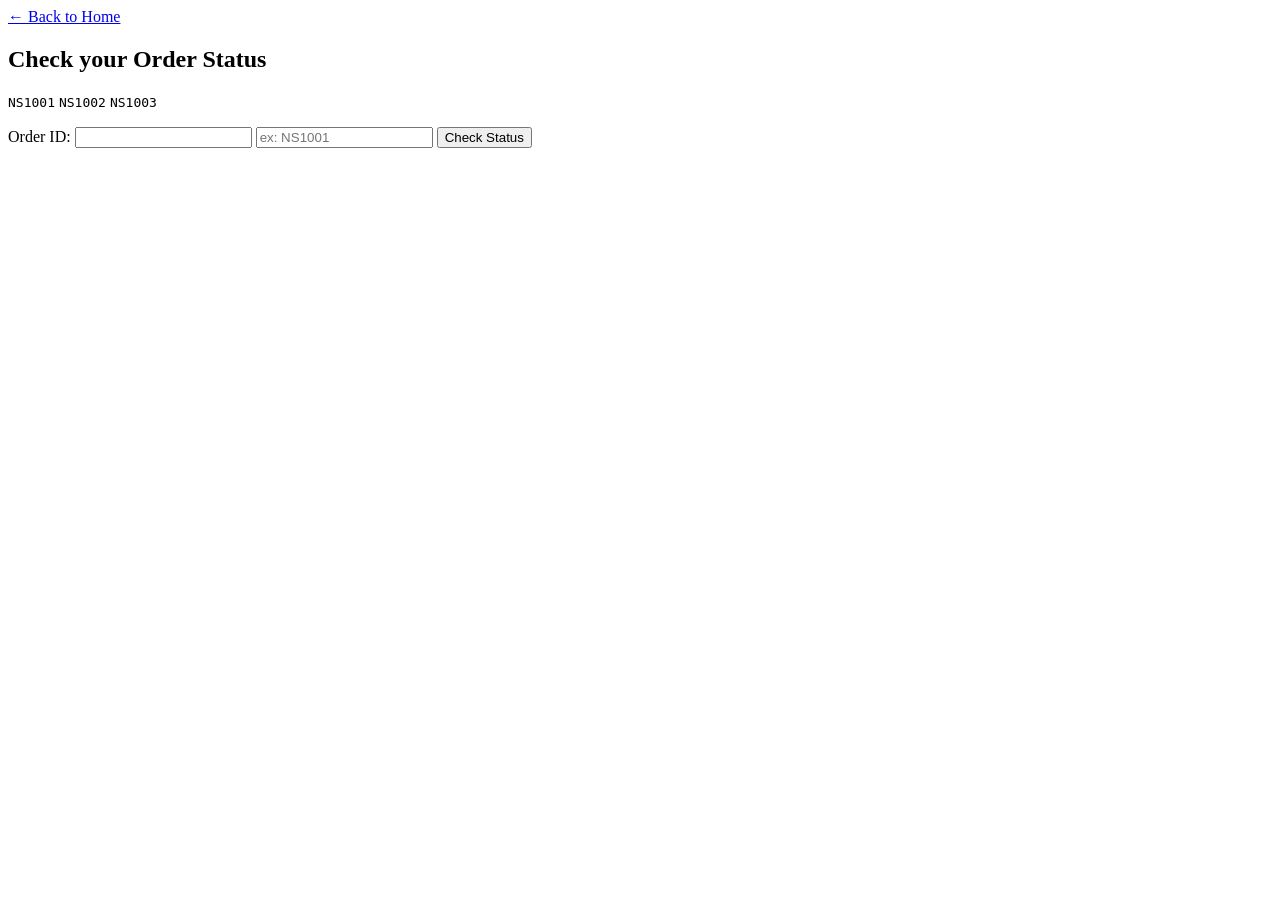
==== order.html @ be41662b "feat: add order lookup form - collect the reference needed for self-service status (NS-05)" ====
<!DOCTYPE html>
<html lang="en">
<head>
    <meta charset="UTF-8">
    <meta name="viewport" content="width=device-width, initial-scale=1.0">
    <title>Order Status Lookup</title>
</head>
<body>
    <main>
        <a href="index.html">&larr; Back to Home</a>
        <h2>Check your Order Status</h2>
        <section>
            <p class="demo-ids">
                <code>NS1001</code>
                <code>NS1002</code>
                <code>NS1003</code>
            </p>
            <label for="order-number">Order ID:</label>
            <input id="order-number">
            <input
            type="text"
            id="order-number"
            name="order-number"
            placeholder="ex: NS1001"
            >
            <button id="check-order">Check Status</button>
            <div id="order-result">

            </div>
        </section>
    </main>

    <script src="order.js" defer></script>
</body>
</html>
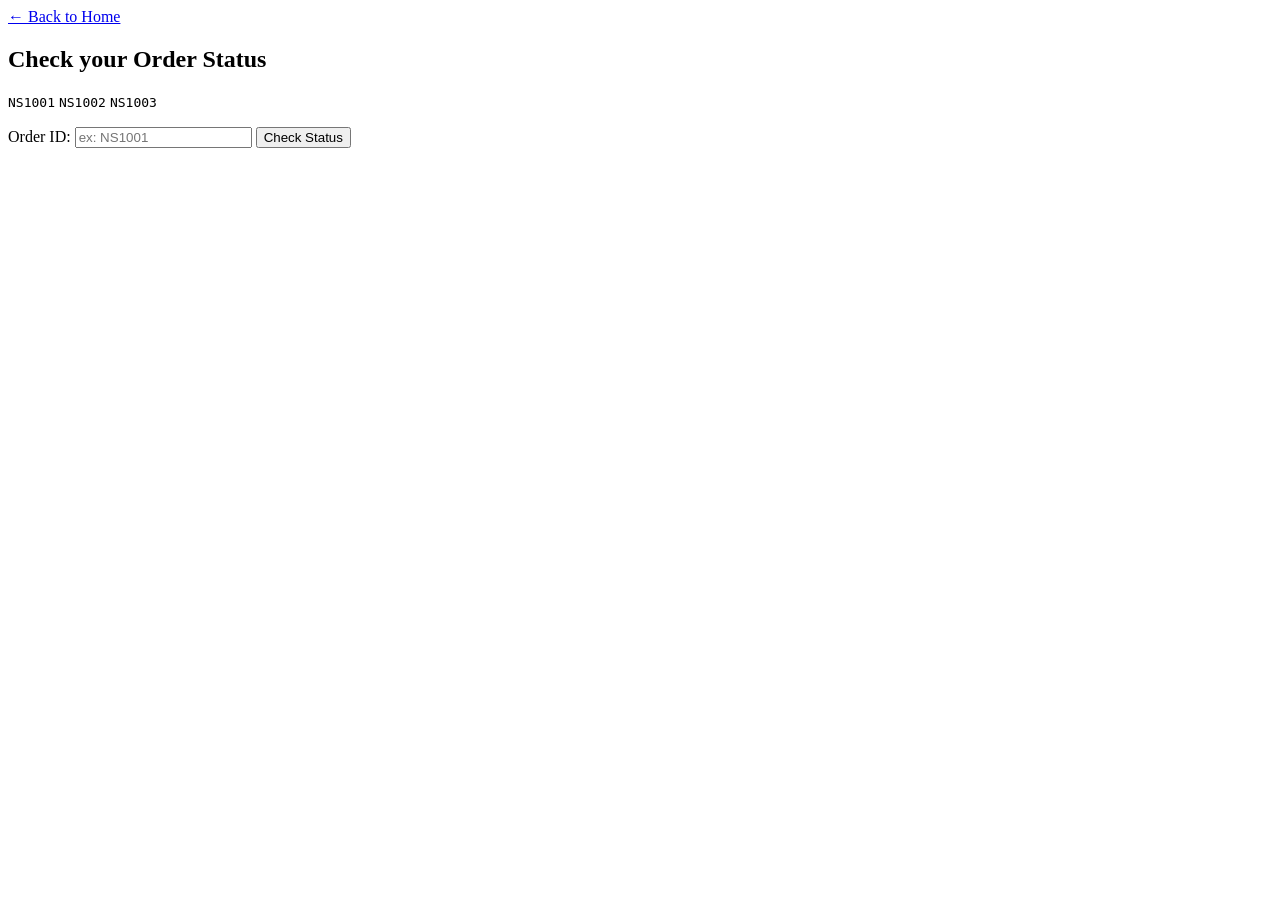
==== commit dce5de89: "feat: answer fictional order lookups - deflect basic status questions without an agent (NS-06)" ====
--- a/order.html
+++ b/order.html
@@ -16,7 +16,7 @@
                 <code>NS1003</code>
             </p>
             <label for="order-number">Order ID:</label>
-            <input id="order-number">
+        
             <input
             type="text"
             id="order-number"
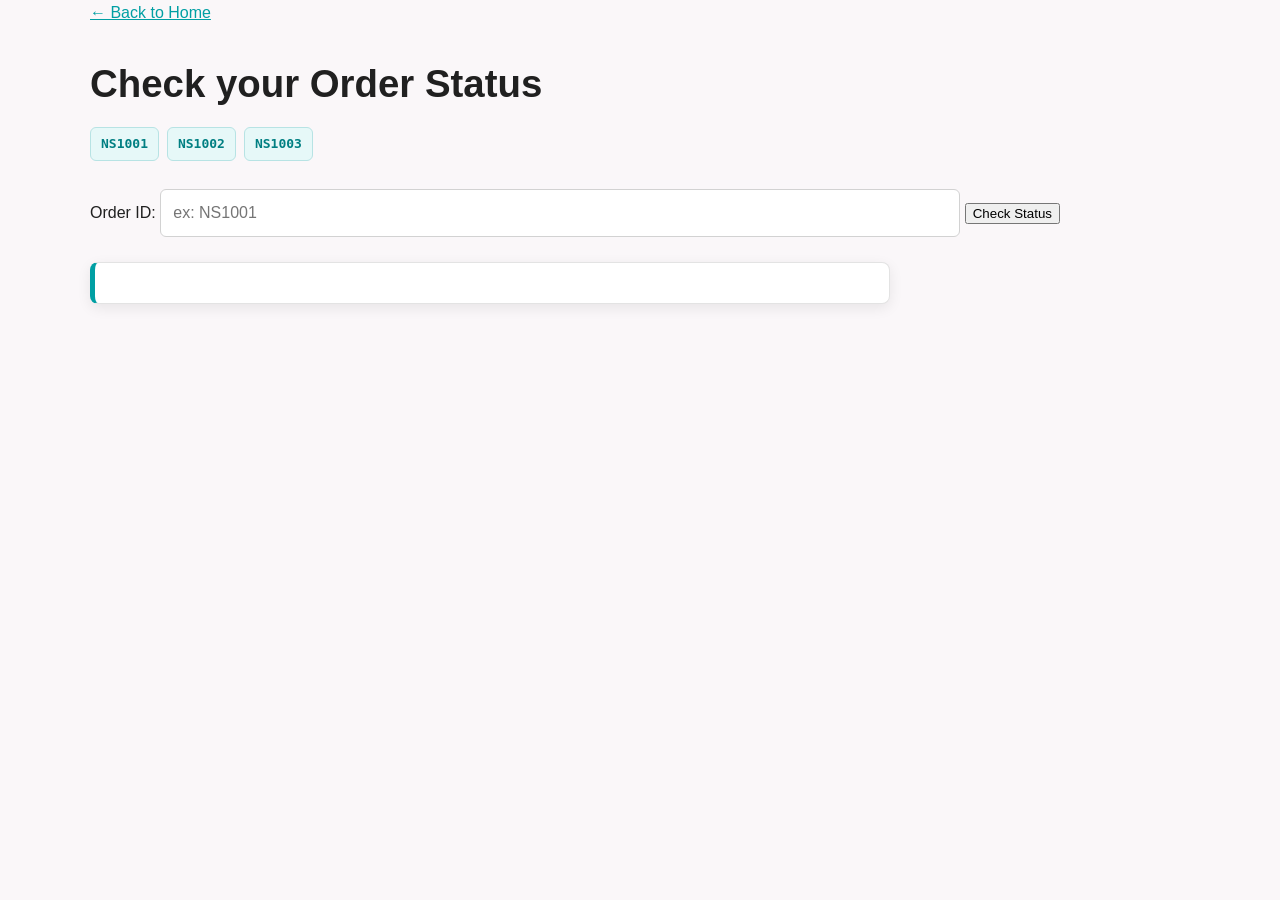
==== commit 6585e887: "feat: add styles.css- give uniform styling to existing pages" ====
--- a/order.html
+++ b/order.html
@@ -4,6 +4,7 @@
     <meta charset="UTF-8">
     <meta name="viewport" content="width=device-width, initial-scale=1.0">
     <title>Order Status Lookup</title>
+      <link rel="stylesheet" href="styles.css">
 </head>
 <body>
     <main>
--- a/styles.css
+++ b/styles.css
@@ -0,0 +1,1221 @@
+:root {
+
+    /* Brand colours */
+    --teal: #009fa3;
+    --teal-dark: #007f82;
+    --teal-light: #e6f8f8;
+
+    --pink: #c91b5b;
+    --pink-dark: #a9154c;
+    --pink-light: #fce8ef;
+
+    /* PLP-style gradient */
+    --brand-gradient: linear-gradient(
+        110deg,
+        #c91b5b 0%,
+        #865377 48%,
+        #009fa3 100%
+    );
+
+    /* Core */
+    --white: #ffffff;
+    --background: #faf7f9;
+    --text: #202020;
+    --text-light: #5f6368;
+    --muted: #767676;
+
+    /* Borders and shadows */
+    --border: #e3e3e3;
+    --shadow: 0 4px 14px rgba(0, 0, 0, 0.08);
+    --shadow-hover: 0 8px 22px rgba(0, 0, 0, 0.12);
+
+    /* Other accents */
+    --yellow: #f6c744;
+    --green: #22a447;
+    --green-light: #eaf8ee;
+    --cyan-light: #e7f8fc;
+
+    /* Layout */
+    --max-width: 1100px;
+    --radius: 8px;
+}
+* {
+    box-sizing: border-box;
+}
+
+html {
+    scroll-behavior: smooth;
+}
+
+body {
+    margin: 0;
+
+    font-family:
+        Inter,
+        -apple-system,
+        BlinkMacSystemFont,
+        "Segoe UI",
+        Roboto,
+        Arial,
+        sans-serif;
+
+    background: var(--background);
+    color: var(--text);
+
+    line-height: 1.6;
+
+    min-height: 100vh;
+}
+
+
+/* LINKS */
+
+a {
+    color: var(--teal);
+}
+
+a:hover {
+    color: var(--pink);
+}
+
+
+/* ACCESSIBILITY */
+
+.skip-link {
+    position: absolute;
+
+    left: -9999px;
+    top: 10px;
+
+    z-index: 9999;
+
+    padding: 10px 16px;
+
+    background: var(--pink);
+    color: var(--white);
+
+    border-radius: var(--radius);
+
+    text-decoration: none;
+}
+
+.skip-link:focus {
+    left: 10px;
+}
+
+
+/* Keyboard focus */
+
+a:focus-visible,
+button:focus-visible,
+input:focus-visible,
+select:focus-visible {
+
+    outline: 3px solid var(--pink);
+    outline-offset: 3px;
+}
+.site-header {
+
+    width: 100%;
+
+    min-height: 70px;
+
+    padding: 0 6%;
+
+    background: var(--white);
+
+    border-bottom: 1px solid var(--border);
+
+    display: flex;
+
+    align-items: center;
+
+    justify-content: space-between;
+
+    gap: 20px;
+
+    position: relative;
+
+    z-index: 10;
+}
+
+
+/* Brand */
+
+.brand {
+
+    color: var(--teal);
+
+    font-size: 1.25rem;
+
+    font-weight: 800;
+
+    text-decoration: none;
+
+    white-space: nowrap;
+}
+
+.brand:hover {
+    color: var(--pink);
+}
+
+
+/* Navigation */
+
+.site-header nav {
+
+    display: flex;
+
+    align-items: center;
+
+    gap: 5px;
+
+    flex-wrap: wrap;
+}
+
+.site-header nav a {
+
+    color: var(--text);
+
+    text-decoration: none;
+
+    font-size: 0.92rem;
+
+    font-weight: 600;
+
+    padding: 9px 13px;
+
+    border-radius: 6px;
+
+    transition:
+        background 0.2s ease,
+        color 0.2s ease;
+}
+
+.site-header nav a:hover {
+
+    background: var(--teal-light);
+
+    color: var(--teal-dark);
+}
+
+.site-header nav a[aria-current="page"] {
+
+    background: var(--teal);
+
+    color: var(--white);
+}
+
+body > a:not(.skip-link) {
+
+    display: inline-block;
+
+    margin-top: 18px;
+
+    margin-left: max(4%, calc((100% - var(--max-width)) / 2));
+
+    padding: 8px 12px;
+
+    color: var(--teal);
+
+    font-weight: 700;
+
+    text-decoration: none;
+
+    border-radius: 6px;
+
+    transition:
+        background 0.2s ease,
+        color 0.2s ease;
+}
+
+body > a:not(.skip-link):hover {
+
+    background: var(--teal-light);
+
+    color: var(--pink);
+}
+
+/*main content*/
+
+main {
+
+    width: min(92%, var(--max-width));
+
+    margin-left: auto;
+    margin-right: auto;
+
+    padding-bottom: 40px;
+}
+
+
+/* Existing order.html main */
+
+main > h2 {
+
+    margin-top: 35px;
+
+    margin-bottom: 20px;
+
+    font-size: clamp(1.7rem, 4vw, 2.4rem);
+
+    line-height: 1.2;
+}
+
+
+/*page header*/
+
+.page-header {
+
+    padding: 45px 0 25px;
+}
+
+.page-header h1 {
+
+    margin: 0 0 10px;
+
+    font-size: clamp(2rem, 5vw, 3rem);
+
+    line-height: 1.1;
+}
+
+.page-header p {
+
+    margin: 0;
+
+    max-width: 700px;
+
+    color: var(--muted);
+
+    font-size: 1.05rem;
+}
+
+
+/* Existing returns.html H1 */
+
+main > h1 {
+
+    margin-top: 35px;
+
+    margin-bottom: 10px;
+
+    font-size: clamp(2rem, 5vw, 3rem);
+
+    line-height: 1.1;
+}
+
+
+/* HERO */
+
+.hero {
+
+    margin-top: 30px;
+
+    margin-bottom: 45px;
+
+    padding: 45px 40px;
+
+    background: var(--brand-gradient);
+
+    color: var(--white);
+
+    border-radius: var(--radius);
+
+    position: relative;
+
+    overflow: hidden;
+}
+
+.hero::after {
+
+    content: "";
+
+    position: absolute;
+
+    width: 190px;
+    height: 190px;
+
+    right: -60px;
+    top: -70px;
+
+    border-radius: 50%;
+
+    background: rgba(255, 255, 255, 0.08);
+}
+
+.hero .eyebrow {
+
+    margin: 0 0 10px;
+
+    color: var(--white);
+
+    font-size: 0.85rem;
+
+    font-weight: 800;
+
+    text-transform: uppercase;
+
+    letter-spacing: 0.5px;
+}
+
+.hero h1 {
+
+    margin: 0 0 15px;
+
+    max-width: 800px;
+
+    font-size: clamp(2rem, 5vw, 3.2rem);
+
+    line-height: 1.1;
+}
+
+.hero p {
+
+    margin: 0;
+
+    max-width: 720px;
+
+    color: rgba(255, 255, 255, 0.92);
+
+    font-size: 1.05rem;
+}
+
+
+/*  SUPPORT OPTIONS */
+
+.support-options {
+
+    margin-bottom: 40px;
+}
+
+.support-options h2 {
+
+    margin-bottom: 20px;
+
+    font-size: 1.4rem;
+}
+
+
+/*   CARD GRID */
+
+.card-grid {
+
+    display: grid;
+
+    grid-template-columns: repeat(2, minmax(0, 1fr));
+
+    gap: 25px;
+}
+
+
+/* SUPPORT CARDS */
+
+.support-card {
+
+    background: var(--white);
+
+    border: 1px solid var(--border);
+
+    border-radius: var(--radius);
+
+    padding: 28px;
+
+    box-shadow: var(--shadow);
+
+    transition:
+        transform 0.2s ease,
+        box-shadow 0.2s ease,
+        border-color 0.2s ease;
+}
+
+.support-card:hover {
+
+    transform: translateY(-3px);
+
+    box-shadow: var(--shadow-hover);
+
+    border-color: var(--teal);
+}
+
+.support-card h3 {
+
+    margin: 0 0 10px;
+
+    font-size: 1.25rem;
+}
+
+.support-card p {
+
+    margin: 0 0 20px;
+
+    color: var(--muted);
+}
+
+
+/*  BUTTON  */
+
+.button {
+
+    display: inline-flex;
+
+    align-items: center;
+
+    justify-content: center;
+
+    min-height: 44px;
+
+    padding: 10px 20px;
+
+    border: 2px solid var(--pink);
+
+    border-radius: var(--radius);
+
+    background: var(--pink);
+
+    color: var(--white);
+
+    font: inherit;
+
+    font-weight: 700;
+
+    text-decoration: none;
+
+    cursor: pointer;
+
+    transition:
+        background 0.2s ease,
+        border-color 0.2s ease,
+        transform 0.15s ease;
+}
+
+.button:hover {
+
+    background: var(--pink-dark);
+
+    border-color: var(--pink-dark);
+
+    color: var(--white);
+
+    transform: translateY(-1px);
+}
+
+
+/*  PROTOTYPE NOTICE */
+
+.prototype-notice {
+
+    margin: 30px 0 40px;
+
+    padding: 20px;
+
+    background: var(--pink-light);
+
+    border: 1px solid #edb3c6;
+
+    border-left: 5px solid var(--pink);
+
+    border-radius: var(--radius);
+}
+
+.prototype-notice h2 {
+
+    margin: 0 0 5px;
+
+    color: var(--pink);
+
+    font-size: 1.1rem;
+}
+
+.prototype-notice p {
+
+    margin: 0;
+
+    color: var(--text-light);
+
+    font-size: 0.93rem;
+}
+
+main > p {
+
+    color: var(--text-light);
+
+    max-width: 800px;
+}
+
+
+/* Returns policy list */
+
+main > ul {
+
+    margin: 20px 0 30px;
+
+    padding: 22px 25px 22px 45px;
+
+    background: var(--white);
+
+    border: 1px solid var(--border);
+
+    border-left: 5px solid var(--teal);
+
+    border-radius: var(--radius);
+
+    box-shadow: var(--shadow);
+}
+
+main > ul li {
+
+    margin-bottom: 8px;
+
+    color: var(--text-light);
+}
+
+main > ul li:last-child {
+    margin-bottom: 0;
+}
+
+
+/* FORM */
+
+.submit-form {
+
+    width: 100%;
+
+    max-width: 800px;
+
+    margin: 20px 0 30px;
+
+    padding: 30px;
+
+    background: var(--white);
+
+    border: 1px solid var(--border);
+
+    border-radius: var(--radius);
+
+    box-shadow: var(--shadow);
+}
+
+
+/* Labels */
+
+.submit-form label {
+
+    display: block;
+
+    margin-bottom: 7px;
+
+    color: var(--text);
+
+    font-weight: 700;
+
+    font-size: 0.95rem;
+}
+
+
+/* Inputs and select */
+
+.submit-form input,
+.submit-form select {
+
+    width: 100%;
+
+    min-height: 46px;
+
+    padding: 10px 12px;
+
+    border: 1px solid #d2d2d2;
+
+    border-radius: 6px;
+
+    background: var(--white);
+
+    color: var(--text);
+
+    font: inherit;
+
+    margin-bottom: 18px;
+
+    transition:
+        border-color 0.2s ease,
+        box-shadow 0.2s ease;
+}
+
+
+/* Focus */
+
+.submit-form input:focus,
+.submit-form select:focus {
+
+    outline: none;
+
+    border-color: var(--teal);
+
+    box-shadow:
+        0 0 0 3px rgba(0, 159, 163, 0.14);
+}
+
+
+/*  Demo order IDs */
+
+.demo-ids {
+
+    display: flex;
+
+    flex-wrap: wrap;
+
+    gap: 8px;
+
+    margin: 0 0 20px;
+}
+
+.demo-ids code {
+
+    display: inline-block;
+
+    padding: 6px 10px;
+
+    background: var(--teal-light);
+
+    color: var(--teal-dark);
+
+    border: 1px solid #b7e3e4;
+
+    border-radius: 6px;
+
+    font-family: monospace;
+
+    font-weight: 700;
+}
+
+
+/* Existing order.html section */
+
+main section {
+
+    margin-bottom: 30px;
+}
+
+
+/* Order input */
+
+#order-number {
+
+    width: 100%;
+
+    max-width: 800px;
+
+    min-height: 46px;
+
+    padding: 10px 12px;
+
+    margin: 8px 0 15px;
+
+    border: 1px solid #d2d2d2;
+
+    border-radius: 6px;
+
+    background: var(--white);
+
+    color: var(--text);
+
+    font: inherit;
+}
+
+#order-number:focus {
+
+    outline: none;
+
+    border-color: var(--teal);
+
+    box-shadow:
+        0 0 0 3px rgba(0, 159, 163, 0.14);
+}
+
+
+/* Check status button */
+
+#check-order {
+
+    margin-bottom: 20px;
+}
+
+
+/*  ORDER RESULT */
+
+#order-result {
+
+    width: 100%;
+
+    max-width: 800px;
+
+    padding: 20px;
+
+    margin-top: 10px;
+
+    background: var(--white);
+
+    border: 1px solid var(--border);
+
+    border-left: 5px solid var(--teal);
+
+    border-radius: var(--radius);
+
+    box-shadow: var(--shadow);
+
+    overflow-wrap: anywhere;
+}
+
+
+/*  DUMMY DATA */
+
+.dummydata {
+
+    width: 100%;
+
+    max-width: 800px;
+
+    padding: 18px 20px;
+
+    margin: 20px 0;
+
+    background: var(--teal-light);
+
+    border: 1px dashed #8acfd1;
+
+    border-radius: var(--radius);
+
+    color: var(--text-light);
+
+    font-size: 0.92rem;
+}
+
+.dummydata p {
+
+    margin: 4px 0;
+}
+
+
+/*  ORDER REQUEST DETAILS  */
+
+.order-details {
+
+    width: 100%;
+
+    max-width: 800px;
+
+    padding: 25px;
+
+    margin: 25px 0 40px;
+
+    background: var(--white);
+
+    border: 1px solid var(--border);
+
+    border-left: 5px solid var(--teal);
+
+    border-radius: var(--radius);
+
+    box-shadow: var(--shadow);
+}
+
+.order-details h2 {
+
+    margin: 0 0 20px;
+
+    font-size: 1.35rem;
+}
+
+.order-details p {
+
+    margin: 8px 0;
+
+    color: var(--text-light);
+}
+
+.order-details strong {
+
+    color: var(--text);
+}
+
+
+/* Customer care */
+
+#customerCare {
+
+    margin-top: 20px;
+
+    padding: 15px;
+
+    background: var(--pink-light);
+
+    border: 1px solid #edb3c6;
+
+    border-radius: 6px;
+}
+
+#customerCare a {
+
+    color: var(--pink);
+
+    font-weight: 700;
+}
+
+
+/*  FOOTER */
+
+.site-footer {
+
+    margin-top: auto;
+
+    padding: 22px 20px;
+
+    background: var(--teal);
+
+    color: var(--white);
+
+    text-align: center;
+
+    font-size: 0.9rem;
+}
+
+.site-footer p {
+    margin: 0;
+}
+
+
+/*  RESPONSIVE — TABLET */
+
+@media (max-width: 768px) {
+
+    /* Header */
+
+    .site-header {
+
+        padding: 15px 5%;
+
+        flex-direction: column;
+
+        align-items: stretch;
+
+        gap: 10px;
+    }
+
+
+    .brand {
+
+        text-align: center;
+    }
+
+
+    .site-header nav {
+
+        justify-content: center;
+    }
+
+
+    .site-header nav a {
+
+        font-size: 0.85rem;
+
+        padding: 8px 10px;
+    }
+
+
+    /* Main */
+
+    main {
+
+        width: 92%;
+    }
+
+
+    /* Hero */
+
+    .hero {
+
+        padding: 35px 25px;
+
+        margin-top: 20px;
+    }
+
+
+    /* Cards */
+
+    .card-grid {
+
+        grid-template-columns: 1fr;
+    }
+
+
+    /* Existing pages */
+
+    main > h1 {
+
+        margin-top: 30px;
+    }
+
+
+    main > h2 {
+
+        margin-top: 30px;
+    }
+
+
+    /* Forms */
+
+    .submit-form {
+
+        padding: 25px;
+
+        max-width: 100%;
+    }
+
+
+    /* Order */
+
+    #order-number,
+    #order-result,
+    .dummydata,
+    .order-details {
+
+        max-width: 100%;
+    }
+
+}
+
+
+/*  RESPONSIVE — MOBILE */
+
+@media (max-width: 480px) {
+
+    body {
+
+        font-size: 15px;
+    }
+
+
+    /* Existing navigation */
+
+    body > a:not(.skip-link) {
+
+        margin-left: 4%;
+
+        margin-top: 12px;
+
+        font-size: 0.88rem;
+    }
+
+
+    /* Header */
+
+    .site-header {
+
+        min-height: auto;
+
+        padding: 16px 4%;
+    }
+
+
+    .site-header nav {
+
+        width: 100%;
+
+        display: grid;
+
+        grid-template-columns: 1fr;
+
+        gap: 4px;
+    }
+
+
+    .site-header nav a {
+
+        width: 100%;
+
+        text-align: center;
+    }
+
+
+    /* Main */
+
+    main {
+
+        width: 92%;
+    }
+
+
+    /* Headings */
+
+    main > h1 {
+
+        font-size: 2rem;
+    }
+
+
+    main > h2 {
+
+        font-size: 1.6rem;
+    }
+
+
+    .page-header {
+
+        padding: 30px 0 20px;
+    }
+
+
+    .page-header h1 {
+
+        font-size: 2rem;
+    }
+
+
+    /* Hero */
+
+    .hero {
+
+        padding: 30px 20px;
+
+        border-radius: 7px;
+    }
+
+
+    .hero h1 {
+
+        font-size: 2rem;
+    }
+
+
+    .hero p {
+
+        font-size: 0.95rem;
+    }
+
+
+    /* Cards */
+
+    .support-card {
+
+        padding: 22px;
+    }
+
+
+    /* Form */
+
+    .submit-form {
+
+        padding: 20px;
+
+        margin-top: 15px;
+    }
+
+
+    .submit-form input,
+    .submit-form select {
+
+        min-height: 48px;
+
+        font-size: 16px;
+    }
+
+
+    /* Buttons */
+
+    .button {
+
+        width: 100%;
+
+        min-height: 48px;
+    }
+
+
+    #check-order {
+
+        width: 100%;
+    }
+
+
+    /* Demo IDs */
+
+    .demo-ids {
+
+        gap: 6px;
+    }
+
+
+    /* Results */
+
+    #order-result,
+    .order-details {
+
+        padding: 18px;
+    }
+
+
+    /* Policy */
+
+    main > ul {
+
+        padding: 18px 18px 18px 35px;
+    }
+
+
+    /* Footer */
+
+    .site-footer {
+
+        padding: 18px 15px;
+
+        font-size: 0.82rem;
+    }
+
+}
+
+@media (max-width: 360px) {
+
+    .site-header nav a {
+
+        font-size: 0.8rem;
+    }
+
+
+    main > h1 {
+
+        font-size: 1.8rem;
+    }
+
+
+    main > h2 {
+
+        font-size: 1.45rem;
+    }
+
+
+    .hero h1 {
+
+        font-size: 1.8rem;
+    }
+
+
+    .submit-form {
+
+        padding: 16px;
+    }
+
+}
+
+@media (prefers-reduced-motion: reduce) {
+
+    html {
+        scroll-behavior: auto;
+    }
+
+    *,
+    *::before,
+    *::after {
+
+        transition: none !important;
+
+        animation: none !important;
+    }
+}
